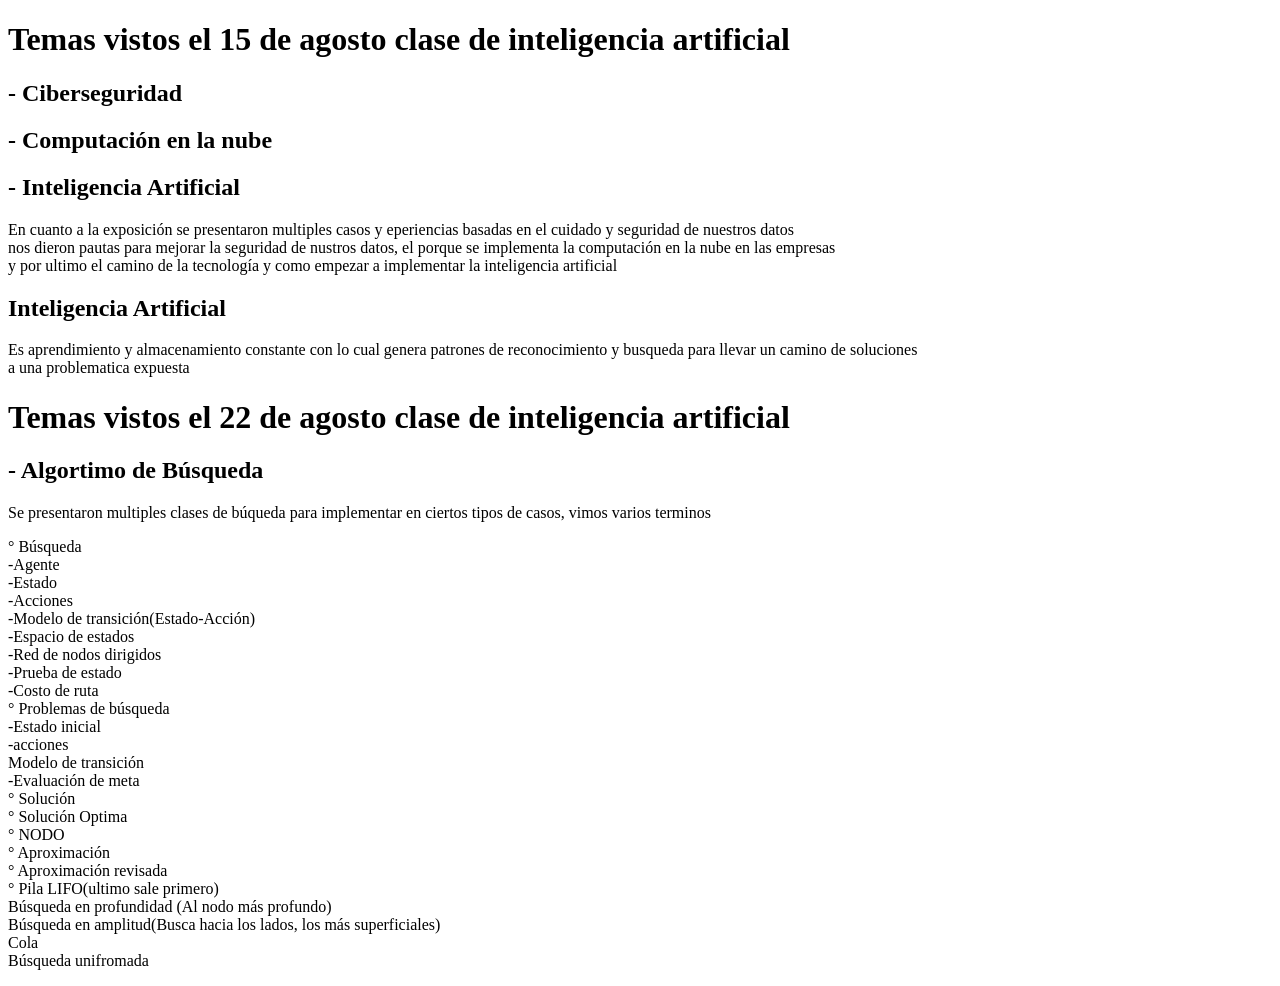
==== index.html @ 88d242d1 "(FIX jpcr)actualización" ====
<!DOCTYPE html>
<html lang="en">
<head>
    <meta charset="UTF-8">
    <meta name="viewport" content="width=device-width, initial-scale=1.0">
    <title>Inteligencia Artificial</title>
</head>
<body>
    <h1>Temas vistos el 15 de agosto clase de inteligencia artificial</h1>
    <h2>- Ciberseguridad</h2>
    <h2>- Computación en la nube</h2>
    <h2>- Inteligencia Artificial</h2>
    <p>En cuanto a la exposición se presentaron multiples casos y eperiencias basadas en el cuidado y seguridad de nuestros datos</br>
    nos dieron pautas para mejorar la seguridad de nustros datos, el porque se implementa la computación en la nube en las empresas</br>
    y por ultimo el camino de la tecnología y como empezar a implementar la inteligencia artificial</p>

    <h2>Inteligencia Artificial</h2>
    <p>Es aprendimiento y almacenamiento constante con lo cual genera patrones de reconocimiento y busqueda para llevar un camino de soluciones </br>
    a una problematica expuesta</p>

    <h1>Temas vistos el 22 de agosto clase de inteligencia artificial</h1>
    <h2>- Algortimo de Búsqueda</h2>
    <p>Se presentaron multiples clases de búqueda para implementar en ciertos tipos de casos, vimos varios terminos</p>
    <p>° Búsqueda</br>
        -Agente</br>
        -Estado</br>
        -Acciones</br>
        -Modelo de transición(Estado-Acción)</br>
        -Espacio de estados</br>
        -Red de nodos dirigidos</br>
        -Prueba de estado</br>
        -Costo de ruta</br>
        
        ° Problemas de búsqueda</br>
        -Estado inicial</br>
        -acciones</br>
        Modelo de transición</br>
        -Evaluación de meta</br>
        
        
        ° Solución</br>
        ° Solución Optima</br>
        ° NODO</br>
        ° Aproximación</br>
        ° Aproximación revisada</br>
        ° Pila LIFO(ultimo sale primero)</br>
        
        Búsqueda en profundidad (Al nodo más profundo)</br>
        Búsqueda en amplitud(Busca hacia los lados, los más superficiales)</br>
        Cola</br>
        Búsqueda unifromada</p>
</body>
</html>
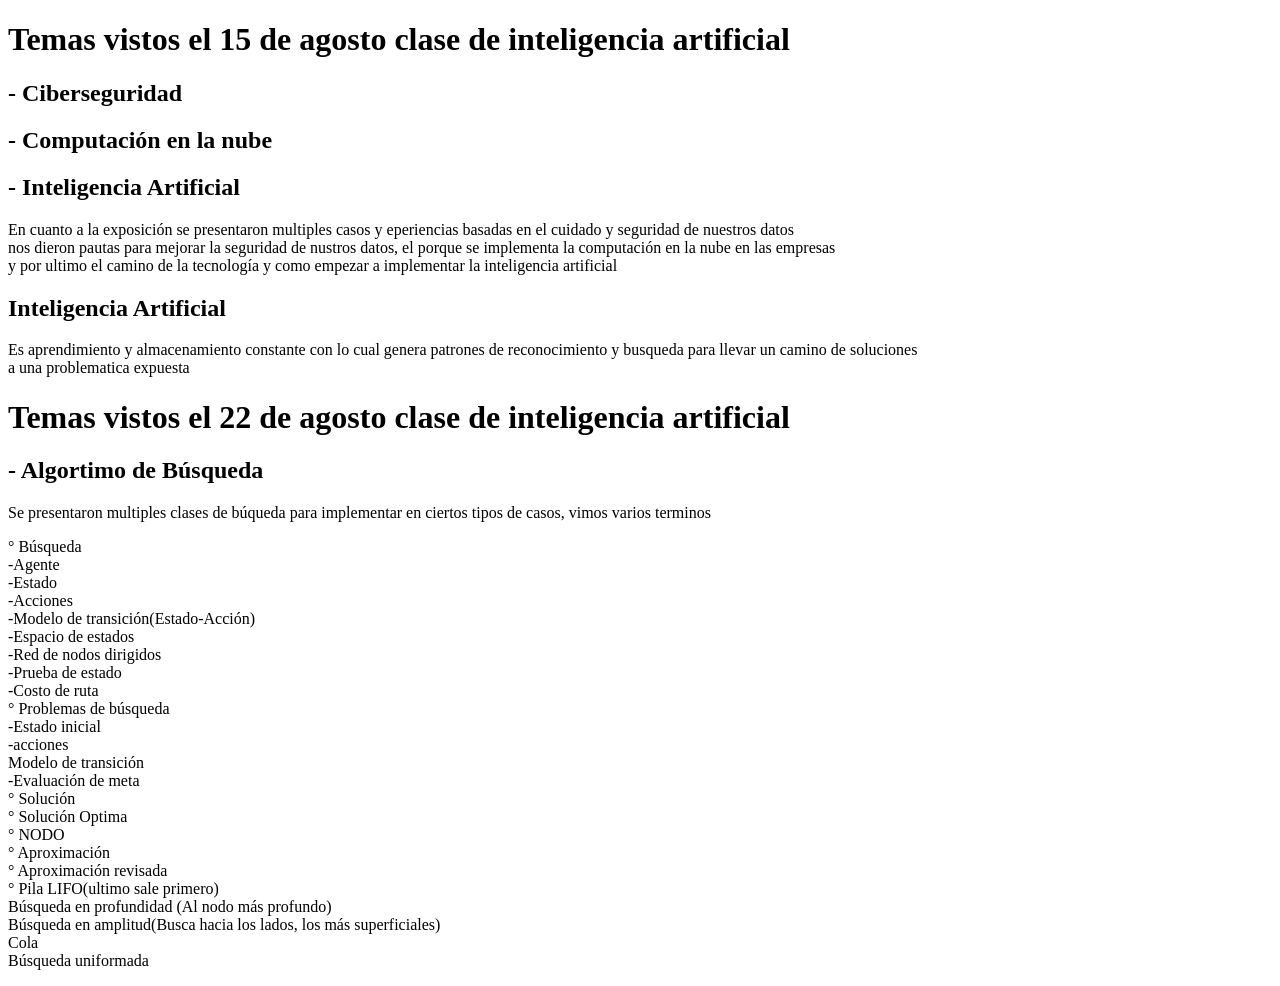
==== commit f22f1e6d: "(FIX jpcr)actualización" ====
--- a/index.html
+++ b/index.html
@@ -48,6 +48,6 @@
         Búsqueda en profundidad (Al nodo más profundo)</br>
         Búsqueda en amplitud(Busca hacia los lados, los más superficiales)</br>
         Cola</br>
-        Búsqueda unifromada</p>
+        Búsqueda uniformada</p>
 </body>
 </html>
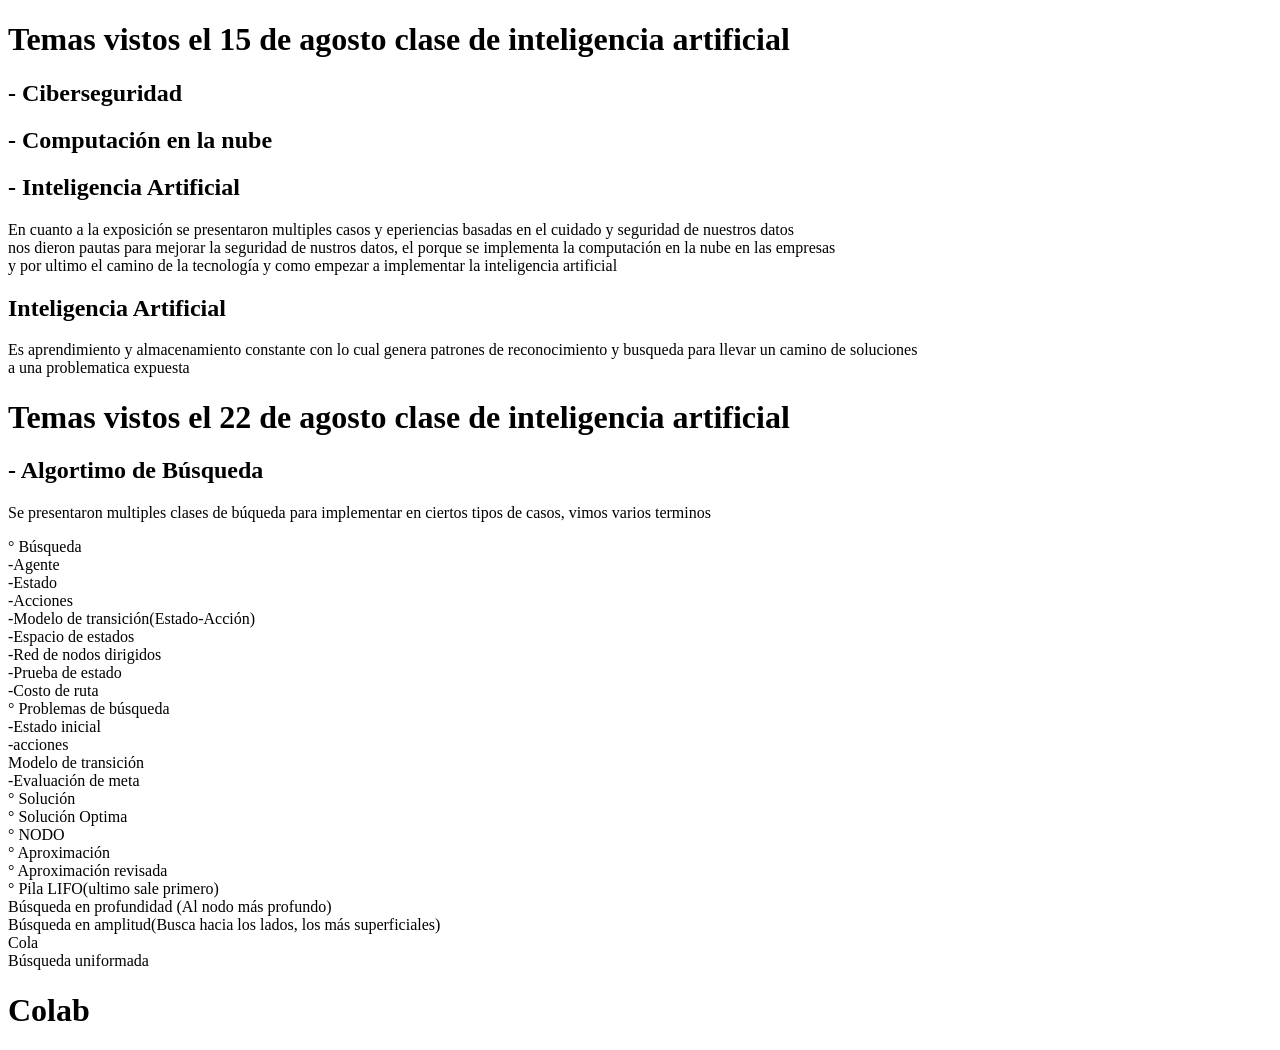
==== commit 48abe43c: "(FIX jpcr)colap" ====
--- a/index.html
+++ b/index.html
@@ -49,5 +49,8 @@
         Búsqueda en amplitud(Busca hacia los lados, los más superficiales)</br>
         Cola</br>
         Búsqueda uniformada</p>
+
+        <h1>Colab</h1>
+        <a href="https://colab.research.google.com/drive/1xBzGmbkoq6eD4VHrj3Mxrd3oi8xb4NrV?usp=sharing"></a>
 </body>
 </html>
